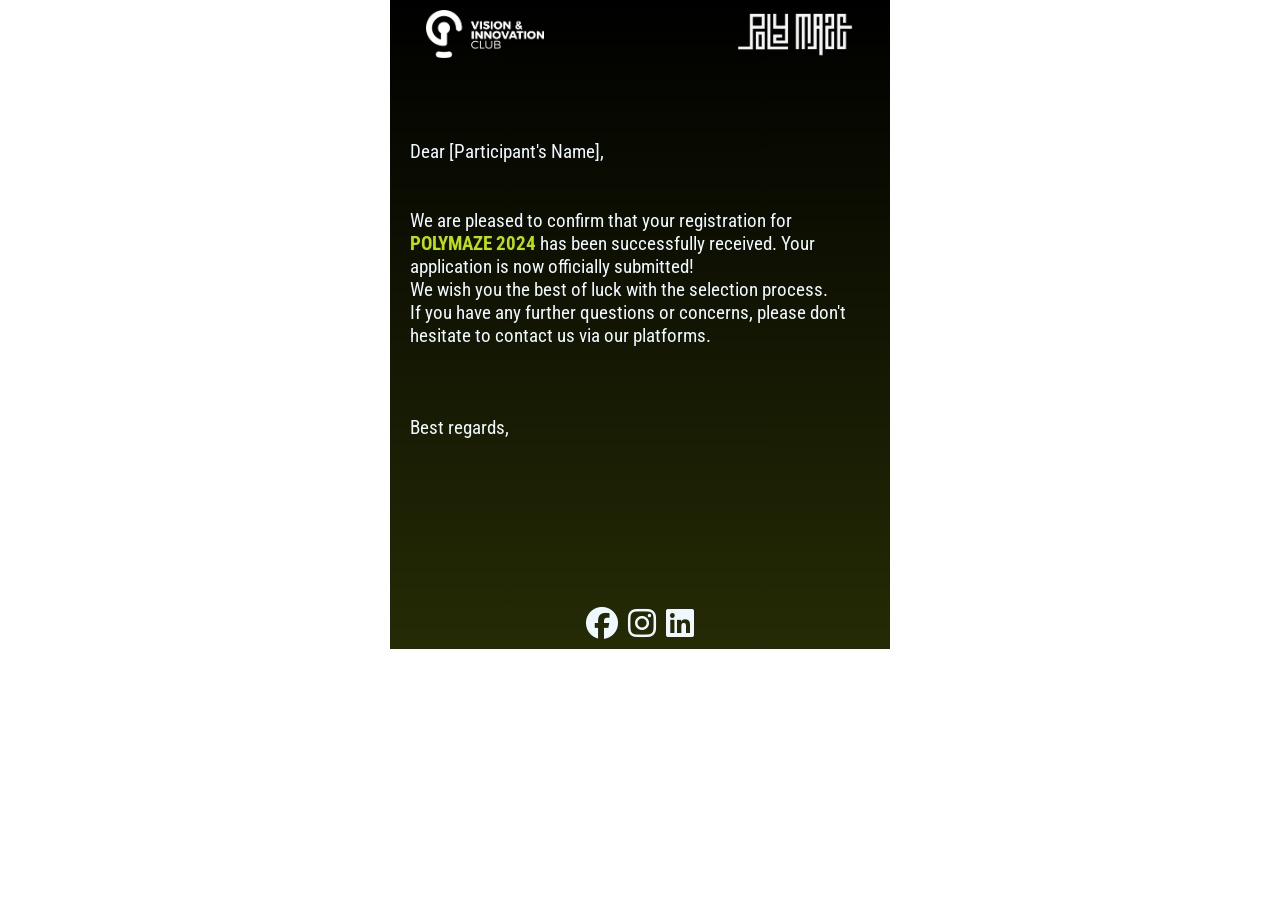
==== email/index.html @ e2fcb588 "prelaunch 3" ====
<!DOCTYPE html PUBLIC "-//W3C//DTD XHTML 1.0 Transitional//EN" "http://www.w3.org/TR/xhtml1/DTD/xhtml1-transitional.dtd">
<html xmlns="http://www.w3.org/1999/xhtml">
<head>
    <meta http-equiv="Content-Type" content="text/html; charset=utf-8" />
    <meta http-equiv="X-UA-Compatible" content="IE=edge" />
    <meta name="viewport" content="width=device-width, initial-scale=1.0">
    <title>HTML Email Template</title>
    <style>
        @import url('https://fonts.googleapis.com/css2?family=Roboto+Condensed:wght@700&display=swap');
body{
    margin: auto;
}
.container{
    max-width: 500px;
    margin: auto;
    position: relative;
}
*{
    margin: 0;
    padding: 0;
}
    .container {
        background: linear-gradient(to bottom, black, rgb(37, 43, 5));
        font-family: 'Roboto Condensed', sans-serif;
        overflow-y: scroll;
    }
    
    header {
        width: 100%;
        background-color: black;
        color: white;
        margin: 0;
        
        
        z-index: 1;
    }
    header .club img{
        margin: 10px;
        height: 3rem;
        object-fit: contain;
    }
    header .club .maze {
        width: 170px;
        border: 0;
        position: absolute;
        top: 0;
        right: 0;
    }
    header .club .vic {
        width: 170px;
        border: 0;
        position: absolute;
        top: 0;
        left: 0;
    }
    .social img {
        width: 60px;
    }
    
    .social {
        display: flex;
        justify-content: center; 
        gap: 10px; 
        margin-bottom: 10px;
    }

    .social a{
        color: aliceblue;
        font-size: 2rem;
    }
    
    footer .social {
        margin-top: 3rem;
        width: 100%;
    }
    
    .text {
        margin: 20px;
        padding: 120px 0;
    }
    
    span {
        color: rgb(191, 224, 8);
        font-weight: bold;
    }
    
    p {
        font-size: 1.2em;
        color: aliceblue;
    }
    
    

    </style>
    <link rel="stylesheet" href="https://cdnjs.cloudflare.com/ajax/libs/font-awesome/6.5.2/css/all.min.css" integrity="sha512-SnH5WK+bZxgPHs44uWIX+LLJAJ9/2PkPKZ5QiAj6Ta86w+fsb2TkcmfRyVX3pBnMFcV7oQPJkl9QevSCWr3W6A==" crossorigin="anonymous" referrerpolicy="no-referrer" />

</head>
<body>
    <div class="container">
        <header> 
            <div class="club">
                <img src="images/polymazze.png" alt="head" class="maze">
                <img src="images/vic_logo.png" alt="" class="vic">
            </div>
        </header>
        <section class="text">
            <p>
                Dear [Participant's Name],<br><br> <br>
                We are pleased to confirm that your registration for <span>POLYMAZE 2024</span> has been successfully received. Your application is now officially submitted!<br>
                We wish you the best of luck with the selection process.<br>
                If you have any further questions or concerns, please don't hesitate to contact us via our platforms.<br><br> <br> <br>
                Best regards,<br>
            </p>
        </section>
        <footer>
            <div class="social">
                <a href="https://www.facebook.com/vic.enpa"><i class="fa-brands fa-facebook"></i></a>
                <a href="https://www.instagram.com/vic.enp/"><i class="fa-brands fa-instagram"></i></a>
                <a href="https://www.linkedin.com/company/vicenp/"><i class="fa-brands fa-linkedin"></i></a>
            </div>
        </footer>
    </div>
</body>
</html>
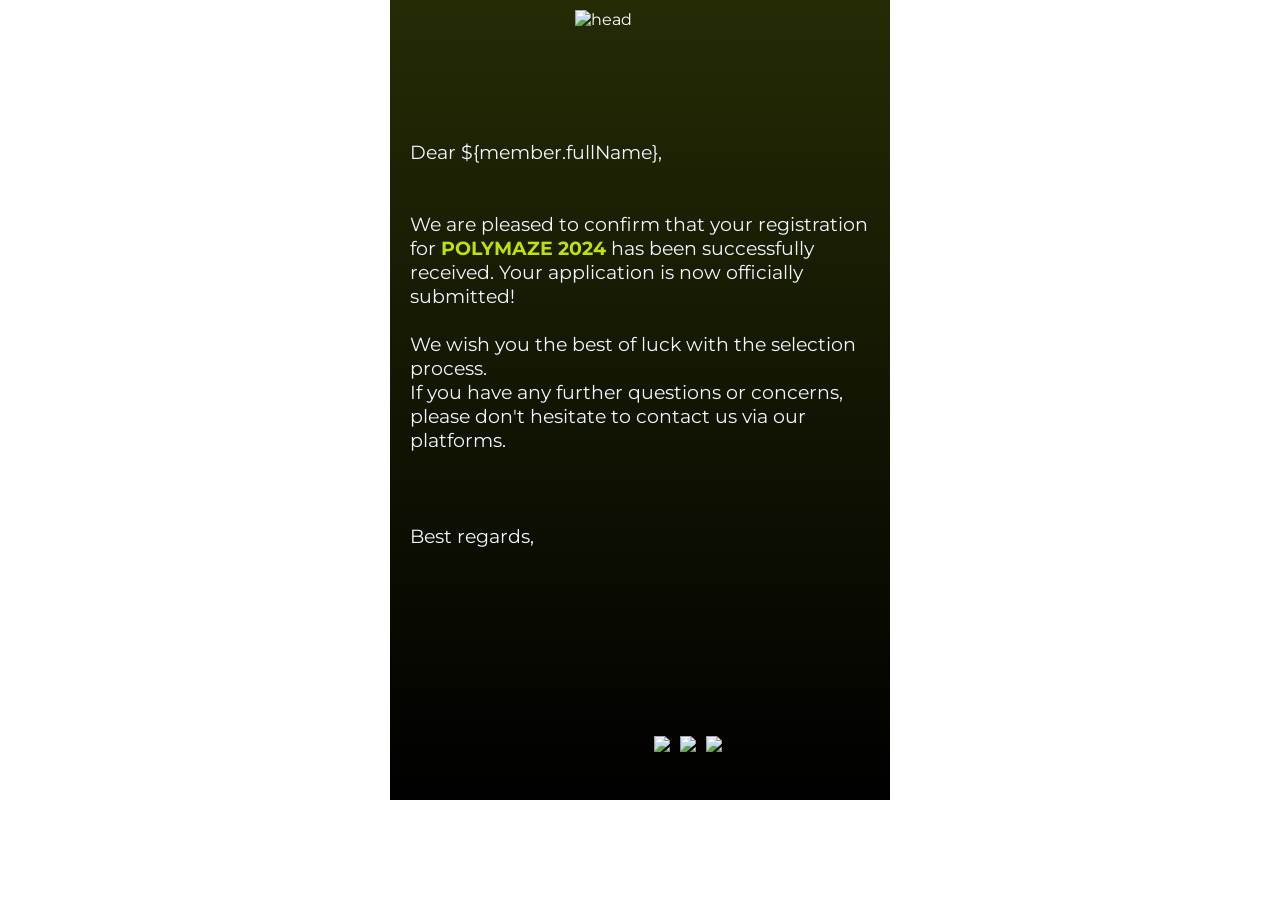
==== commit 7fabe726: "polymaze" ====
--- a/email/index.html
+++ b/email/index.html
@@ -6,9 +6,10 @@
     <meta name="viewport" content="width=device-width, initial-scale=1.0">
     <title>HTML Email Template</title>
     <style>
-        @import url('https://fonts.googleapis.com/css2?family=Roboto+Condensed:wght@700&display=swap');
+        @import url('https://fonts.googleapis.com/css2?family=Montserrat:wght@700&display=swap');
 body{
     margin: auto;
+    box-sizing: border-box;
 }
 .container{
     max-width: 500px;
@@ -20,8 +21,8 @@
     padding: 0;
 }
     .container {
-        background: linear-gradient(to bottom, black, rgb(37, 43, 5));
-        font-family: 'Roboto Condensed', sans-serif;
+        background: linear-gradient(to top, black, rgb(37, 43, 5));
+        font-family: 'Montserrat', sans-serif;
         overflow-y: scroll;
     }
     
@@ -34,44 +35,47 @@
         
         z-index: 1;
     }
+    
+    .club{
+        width:100%;
+    }
+    
     header .club img{
         margin: 10px;
         height: 3rem;
         object-fit: contain;
+        max-width: 30%;
+        width:120px;
     }
     header .club .maze {
         width: 170px;
         border: 0;
         position: absolute;
         top: 0;
-        right: 0;
+        left: 50%;
+        transform: translateX(-50%);
     }
-    header .club .vic {
-        width: 170px;
-        border: 0;
-        position: absolute;
-        top: 0;
-        left: 0;
-    }
+    
     .social img {
-        width: 60px;
+        width: 30px;
     }
     
     .social {
         display: flex;
         justify-content: center; 
         gap: 10px; 
-        margin-bottom: 10px;
+        width:100%;
     }
 
     .social a{
         color: aliceblue;
-        font-size: 2rem;
+        font-size: 1rem;
     }
     
     footer .social {
-        margin-top: 3rem;
+        padding: 3rem;
         width: 100%;
+        justify-content: center;
     }
     
     .text {
@@ -95,30 +99,66 @@
     <link rel="stylesheet" href="https://cdnjs.cloudflare.com/ajax/libs/font-awesome/6.5.2/css/all.min.css" integrity="sha512-SnH5WK+bZxgPHs44uWIX+LLJAJ9/2PkPKZ5QiAj6Ta86w+fsb2TkcmfRyVX3pBnMFcV7oQPJkl9QevSCWr3W6A==" crossorigin="anonymous" referrerpolicy="no-referrer" />
 
 </head>
-<body>
-    <div class="container">
-        <header> 
-            <div class="club">
-                <img src="images/polymazze.png" alt="head" class="maze">
-                <img src="images/vic_logo.png" alt="" class="vic">
+<body style=" margin: auto;
+box-sizing: border-box;">
+    <div class="container" style="max-width: 500px;
+    margin: auto;
+    position: relative;
+    background: linear-gradient(to top, black, rgb(37, 43, 5));
+        font-family: 'Montserrat', sans-serif;
+        overflow-y: scroll;
+    ">
+        <header style="width: 100%;
+        background-color: black;
+        color: white;
+        margin: 0;
+        
+        
+        z-index: 1;"> 
+            <div class="club" style="width:100%;">
+                <img src="https://polymaze.vic-enp.com/assets/logopolymaze_h.png" alt="head" class="maze" style="margin: 10px;
+                height: 3rem;
+                object-fit: contain;
+                max-width: 30%;
+                width:120px;
+                width: 170px;
+        border: 0;
+        position: absolute;
+        top: 0;
+        left: 50%;
+        transform: translateX(-50%);">
+                
             </div>
         </header>
-        <section class="text">
-            <p>
-                Dear [Participant's Name],<br><br> <br>
-                We are pleased to confirm that your registration for <span>POLYMAZE 2024</span> has been successfully received. Your application is now officially submitted!<br>
+        <section class="text" style=" margin: 20px;
+        padding: 120px 0;">
+            <p style="font-size: 1.2em;
+            color: aliceblue;">
+                Dear ${member.fullName},<br><br> <br>
+                We are pleased to confirm that your registration for <span style="color: rgb(191, 224, 8);
+                font-weight: bold;">POLYMAZE 2024</span style="color: rgb(191, 224, 8);
+        font-weight: bold;"> has been successfully received. Your application is now officially submitted!<br><br>
                 We wish you the best of luck with the selection process.<br>
                 If you have any further questions or concerns, please don't hesitate to contact us via our platforms.<br><br> <br> <br>
                 Best regards,<br>
             </p>
         </section>
         <footer>
-            <div class="social">
-                <a href="https://www.facebook.com/vic.enpa"><i class="fa-brands fa-facebook"></i></a>
-                <a href="https://www.instagram.com/vic.enp/"><i class="fa-brands fa-instagram"></i></a>
-                <a href="https://www.linkedin.com/company/vicenp/"><i class="fa-brands fa-linkedin"></i></a>
+            <div class="social" style="display: flex;
+            justify-content: center; 
+            gap: 10px; 
+            width:100%;
+            padding: 3rem;
+        width: 100%;
+        justify-content: center;">
+                <a href="https://www.facebook.com/vic.enpa"  style="color: aliceblue;
+                font-size: 1rem;"><img src ="https://polymaze.vic-enp.com/email/images/facebook.png"></a>
+                <a href="https://www.instagram.com/vic.enp/" style="color: aliceblue;
+                font-size: 1rem;"><img src ="https://polymaze.vic-enp.com/email/images/insta.png"></a>
+                <a href="https://www.linkedin.com/company/vicenp/" style="color: aliceblue;
+                font-size: 1rem;"><img src ="https://polymaze.vic-enp.com/email/images/linkdin.png"></a>
             </div>
         </footer>
     </div>
 </body>
-</html>
+</html>
